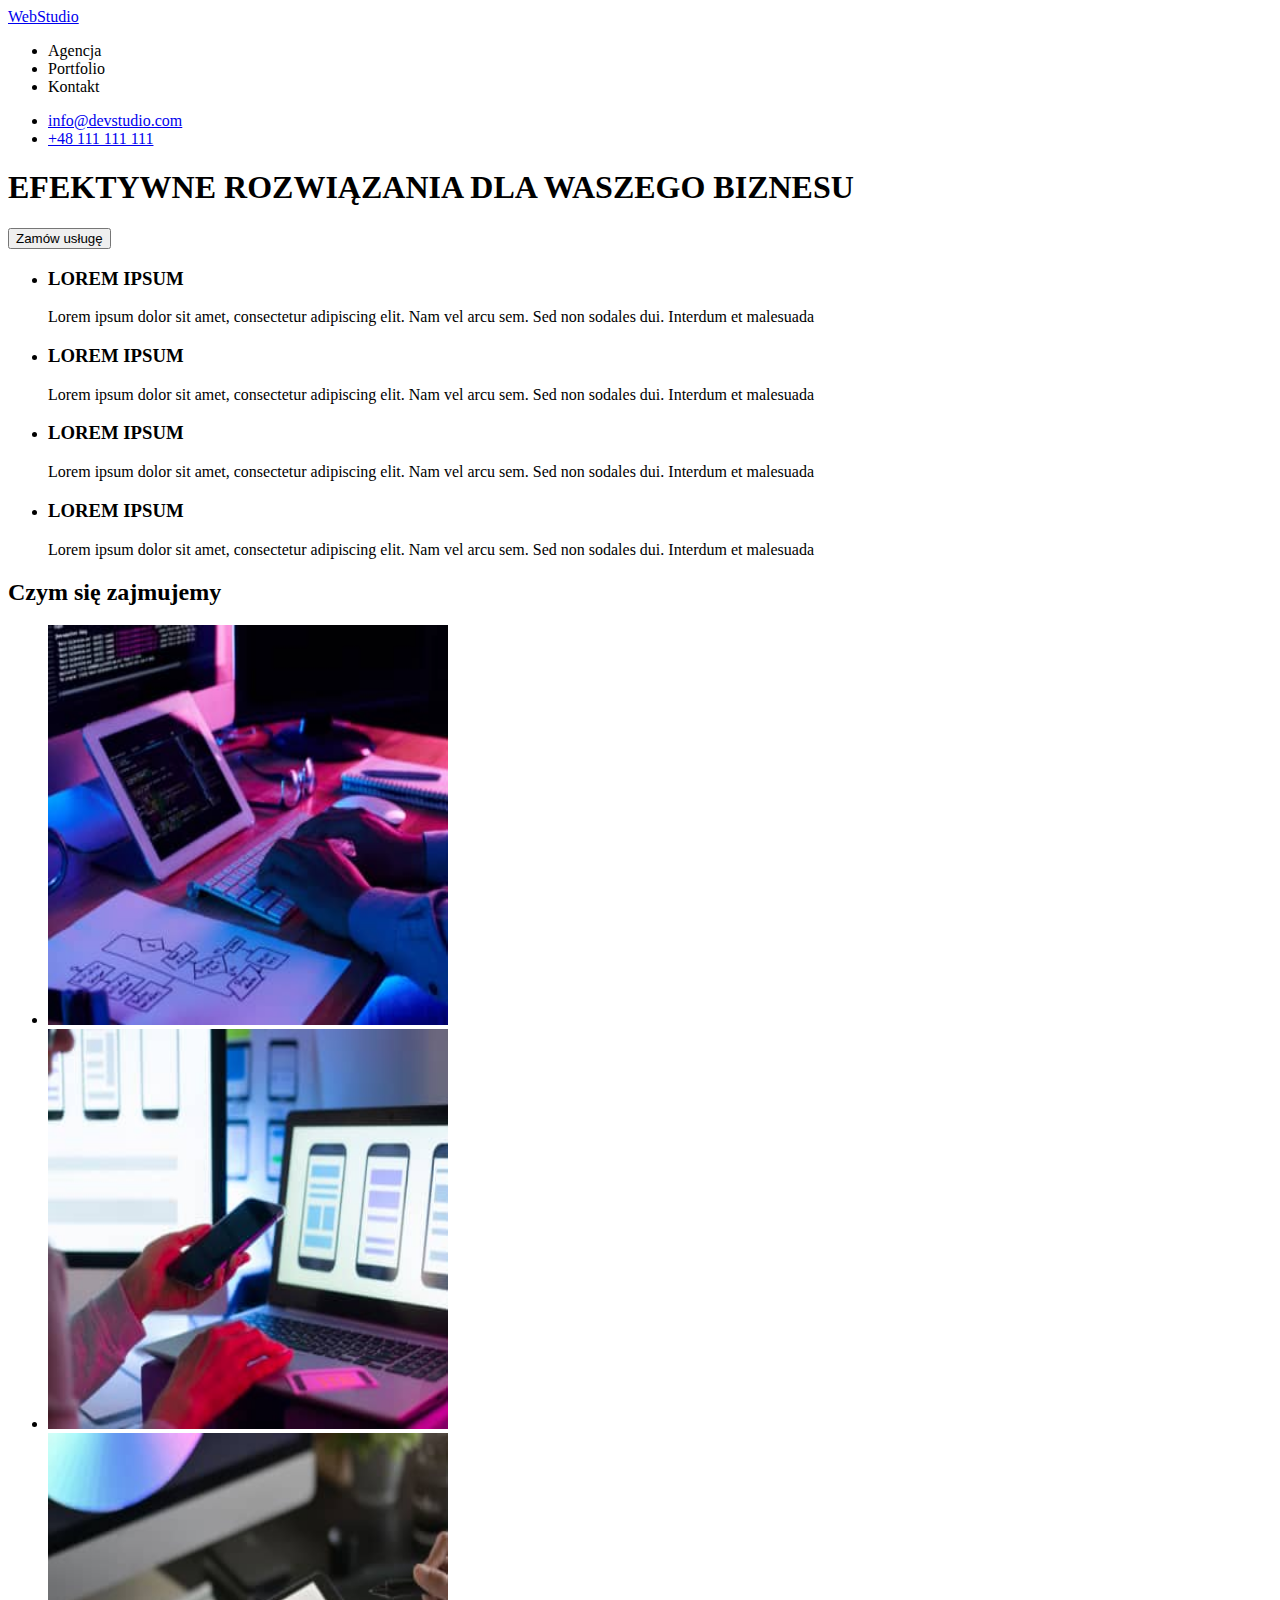
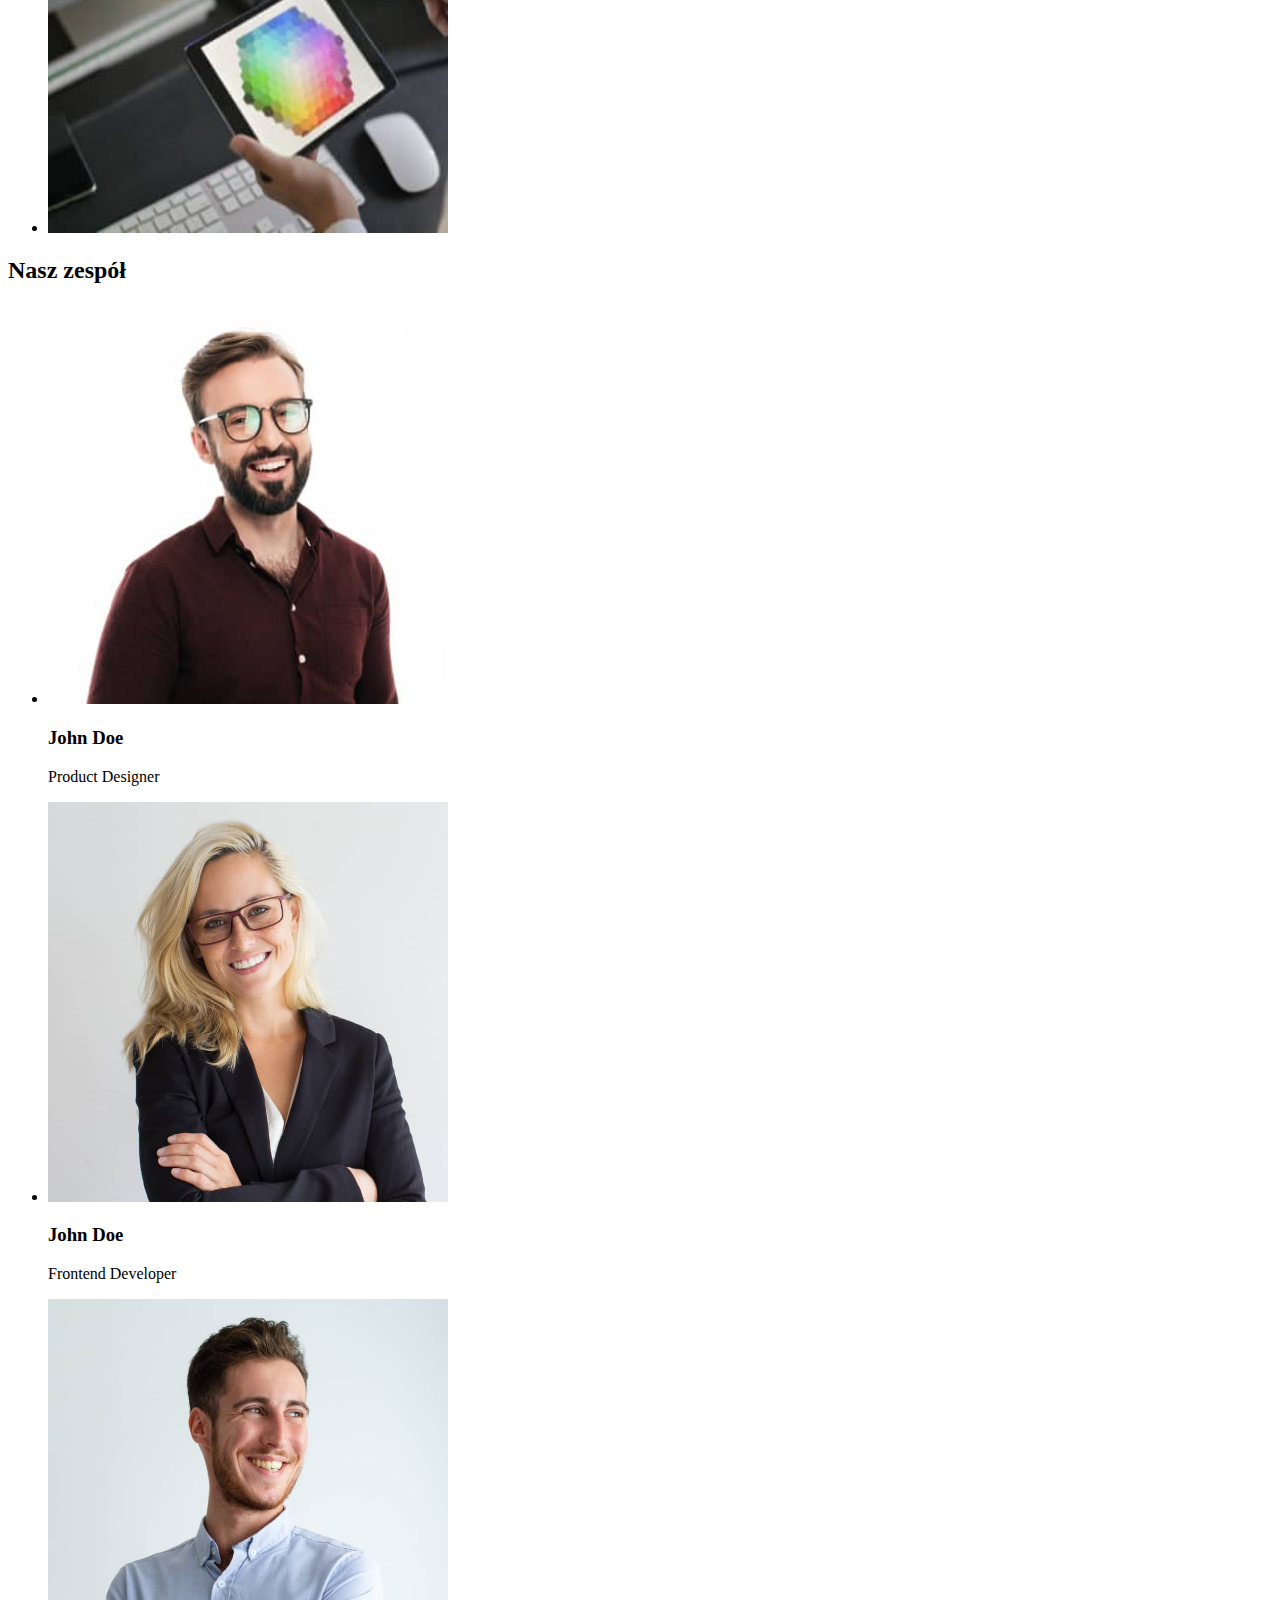
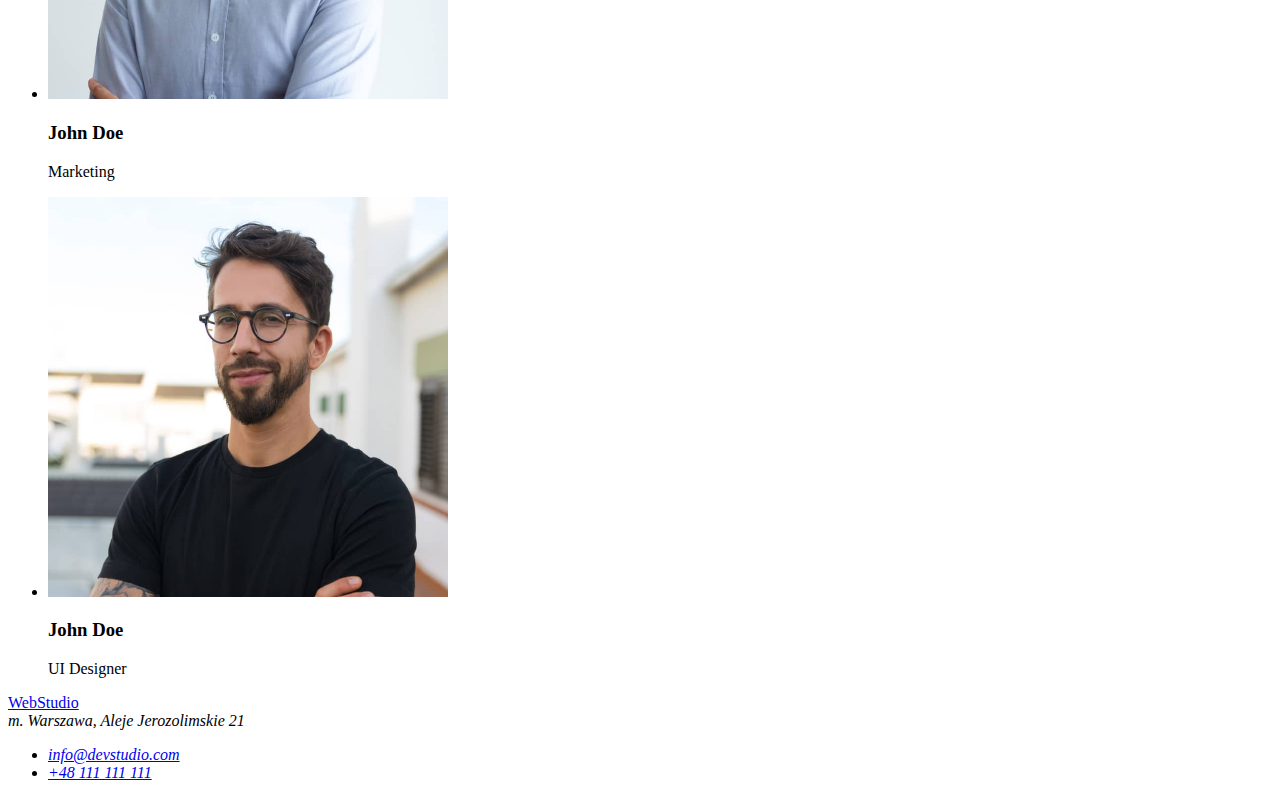
==== index.html @ 774ea011 "Wprowadzenie projektu" ====
<!DOCTYPE html>
<html lang="pl">
  <head>
    <title>WebStudio</title>
    <meta charset="utf-8" />
    <meta
      name="desctription"
      content="Efektywne rozwiązania dla Waszego biznesu"
    />
  </head>

  <body>
    <header>
      <div>
        <a href="WebStudio">WebStudio</a>
      </div>
      <!-- not sure how tag i should use so i choose <div> -->

      <nav>
        <ul>
          <li>Agencja</li>
          <li>Portfolio</li>
          <li>Kontakt</li>
        </ul>
      </nav>

      <aside>
        <ul>
          <li><a href="mailto:info@devstudio.com">info@devstudio.com</a></li>
          <li><a href="tel:+48111111111">+48 111 111 111</a></li>
        </ul>
      </aside>
    </header>

    <main>
      <section>
        <h1>EFEKTYWNE ROZWIĄZANIA DLA WASZEGO BIZNESU</h1>
        <button type="button">Zamów usługę</button>
      </section>

      <section>
        <ul>
          <li>
            <h3>LOREM IPSUM</h3>
            <p>
              Lorem ipsum dolor sit amet, consectetur adipiscing elit. Nam vel
              arcu sem. Sed non sodales dui. Interdum et malesuada
            </p>
          </li>
          <li>
            <h3>LOREM IPSUM</h3>
            <p>
              Lorem ipsum dolor sit amet, consectetur adipiscing elit. Nam vel
              arcu sem. Sed non sodales dui. Interdum et malesuada
            </p>
          </li>
          <li>
            <h3>LOREM IPSUM</h3>
            <p>
              Lorem ipsum dolor sit amet, consectetur adipiscing elit. Nam vel
              arcu sem. Sed non sodales dui. Interdum et malesuada
            </p>
          </li>
          <li>
            <h3>LOREM IPSUM</h3>
            <p>
              Lorem ipsum dolor sit amet, consectetur adipiscing elit. Nam vel
              arcu sem. Sed non sodales dui. Interdum et malesuada
            </p>
          </li>
        </ul>
      </section>

      <section>
        <h2>Czym się zajmujemy</h2>
        <ul>
          <li>
            <img
              src="images/Czym_się_zajmujemy/img.jpg"
              alt="Ktoś pisze coś na klawiaturze"
              width="400"
              height="400"
            />
          </li>
          <li>
            <img
              src="images/Czym_się_zajmujemy/img(1).jpg"
              alt="Ktoś sprawdza coś na telefonie"
              width="400"
              height="400"
            />
          </li>
          <li>
            <img
              src="images/Czym_się_zajmujemy/img(2).jpg"
              alt="Ktoś używa palety barw na tablecie"
              width="400"
              height="400"
            />
          </li>
        </ul>
      </section>

      <section>
        <h2>Nasz zespół</h2>
        <ul>
          <li>
            <div>
              <img
                src="images/Nasz_zespół/img.jpg"
                alt="John Doe Product Designer"
                width="400"
                height="400"
              />
              <h3>John Doe</h3>
              <p>Product Designer</p>
            </div>
          </li>
          <li>
            <div>
              <img
                src="images/Nasz_zespół/img(1).jpg"
                alt="John Doe Frontend Developer"
                width="400"
                height="400"
              />
              <h3>John Doe</h3>
              <p>Frontend Developer</p>
            </div>
          </li>
          <li>
            <div>
              <img
                src="images/Nasz_zespół/img(2).jpg"
                alt="John Doe Marketing"
                width="400"
                height="400"
              />
              <h3>John Doe</h3>
              <p>Marketing</p>
            </div>
          </li>
          <li>
            <div>
              <img
                src="images/Nasz_zespół/img(3).jpg"
                alt="John Doe UI Designer"
                width="400"
                height="400"
              />
              <h3>John Doe</h3>
              <p>UI Designer</p>
            </div>
          </li>
        </ul>
      </section>
    </main>

    <footer>
      <div>
        <a href="WebStudio">WebStudio</a>
        <address>m. Warszawa, Aleje Jerozolimskie 21</address>
        <address>
          <ul>
            <li><a href="mailto:info@devstudio.com">info@devstudio.com</a></li>
            <li><a href="tel:+48111111111">+48 111 111 111</a></li>
          </ul>
        </address>
      </div>
    </footer>
  </body>
</html>
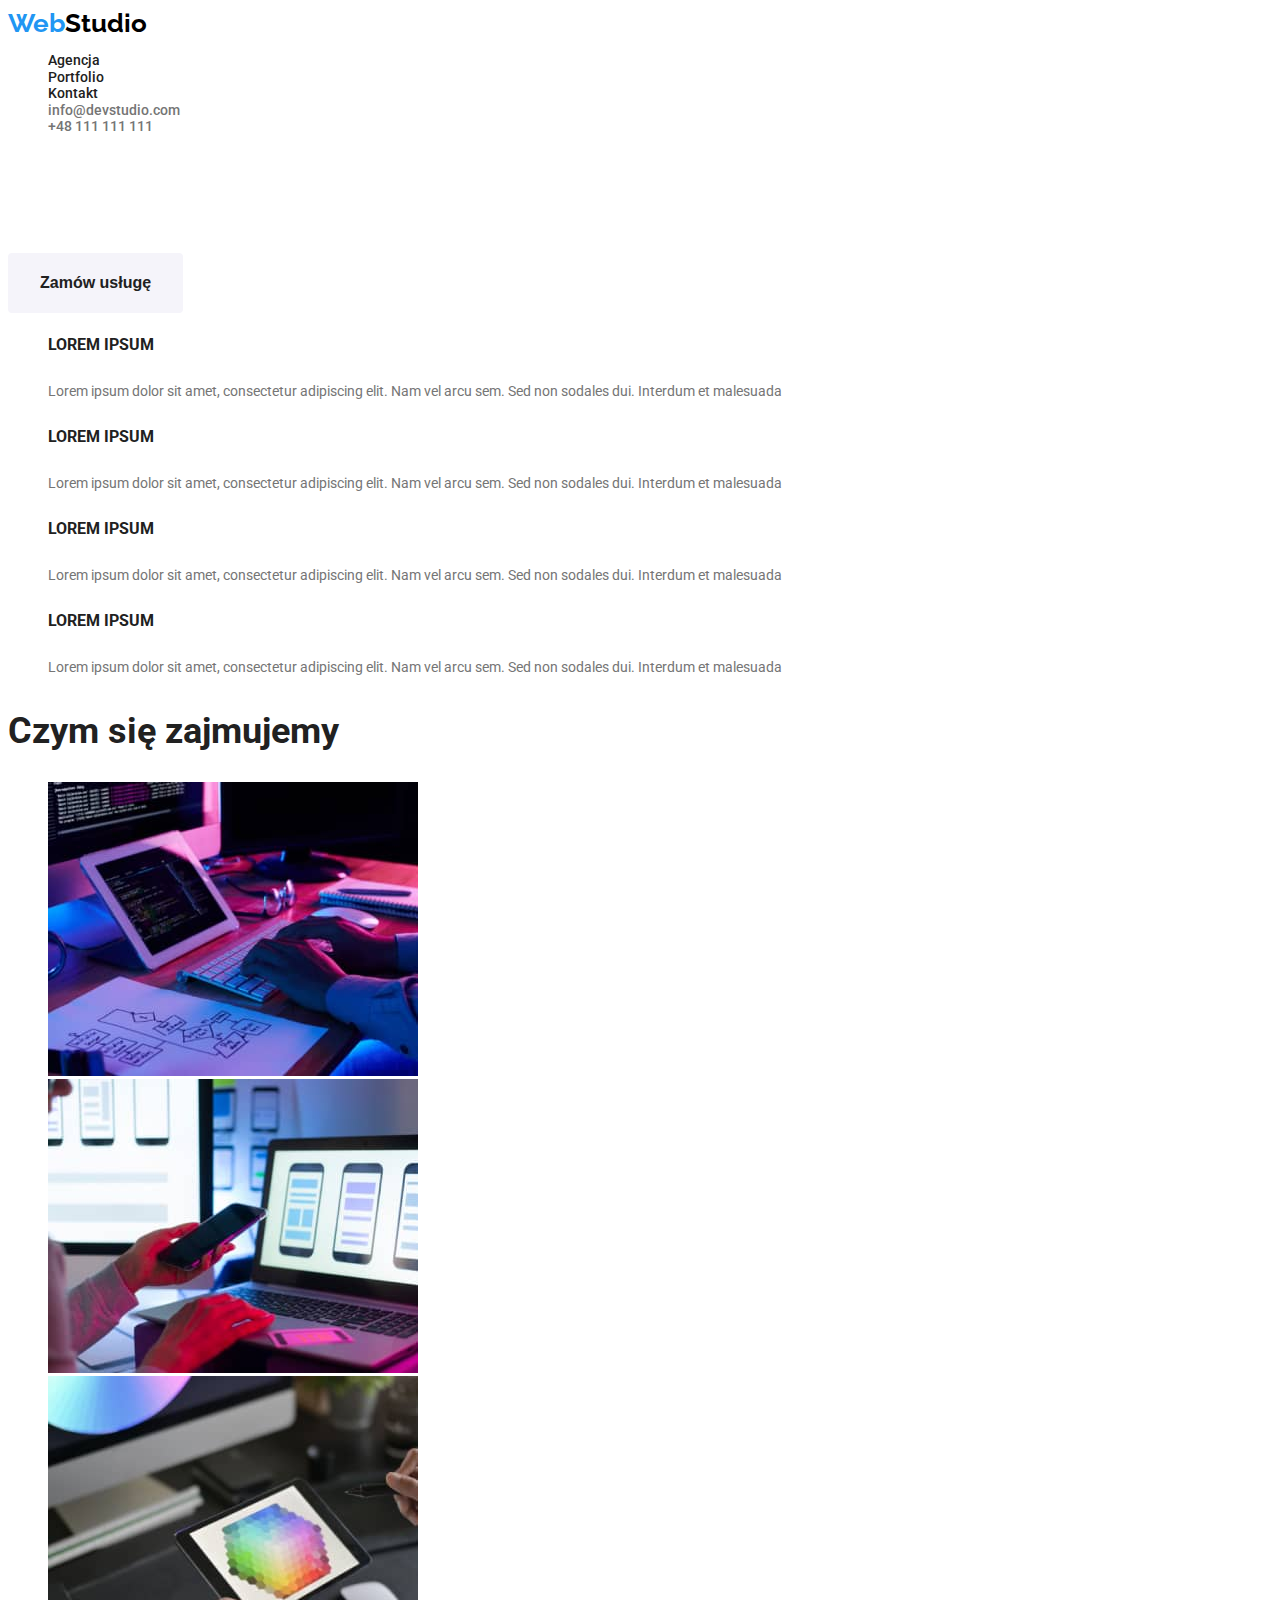
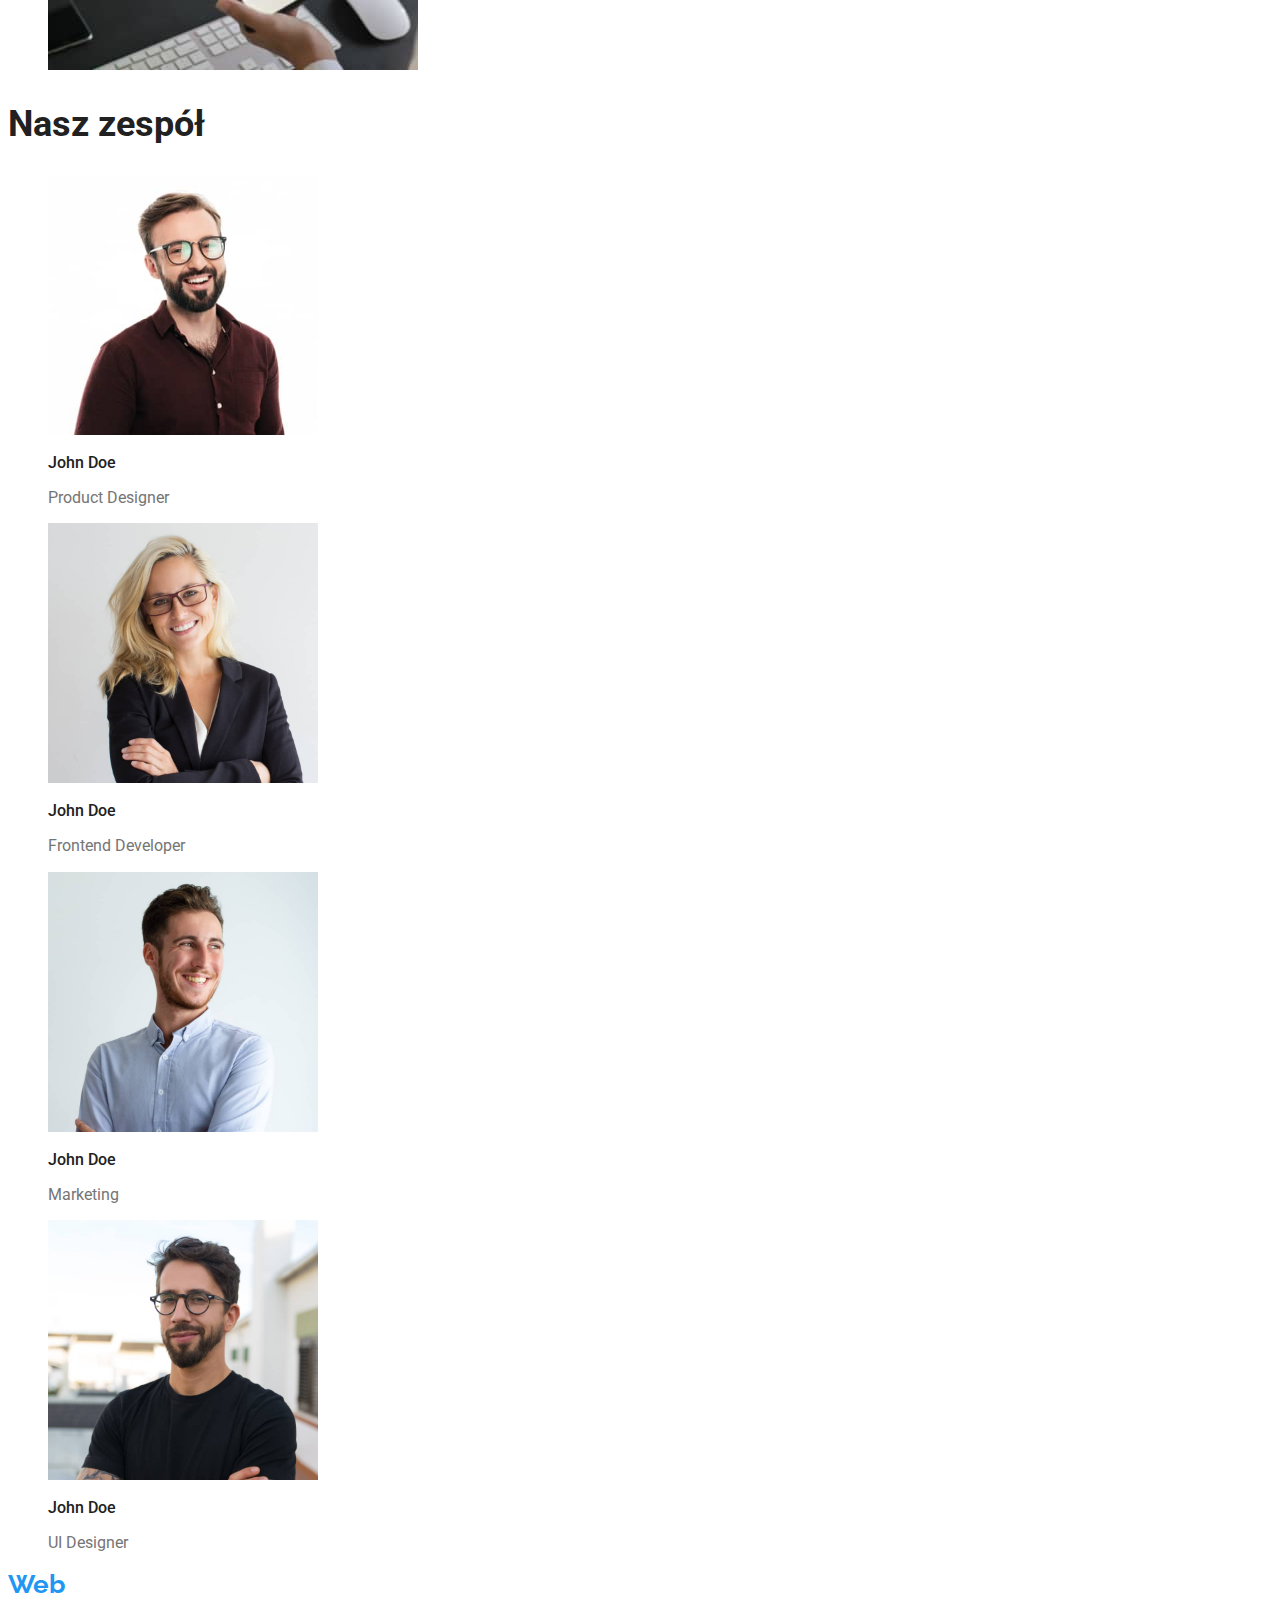
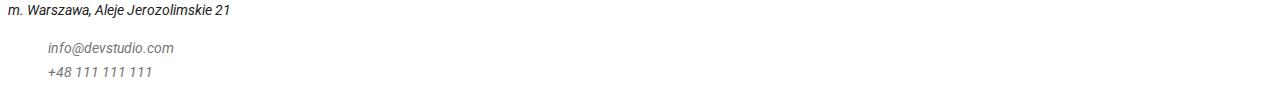
==== commit 558041c9: "upload" ====
--- a/index.html
+++ b/index.html
@@ -7,35 +7,44 @@
       name="desctription"
       content="Efektywne rozwiązania dla Waszego biznesu"
     />
+    <link rel="stylesheet" href="css/styles.css" />
+    <link rel="preconnect" href="https://fonts.googleapis.com" />
+    <link rel="preconnect" href="https://fonts.gstatic.com" crossorigin />
+    <link
+      href="https://fonts.googleapis.com/css2?family=Raleway:wght@700&family=Roboto:wght@400;500;700;900&display=swap"
+      rel="stylesheet"
+    />
   </head>
 
   <body>
     <header>
       <div>
-        <a href="WebStudio">WebStudio</a>
+        <a href="/index.html" class="logo"
+          >Web<span class="studioheader">Studio</span></a
+        >
       </div>
-      <!-- not sure how tag i should use so i choose <div> -->
 
       <nav>
         <ul>
           <li>Agencja</li>
-          <li>Portfolio</li>
+          <li>
+            <a href="/portfolio.html" class="navibutt">Portfolio</a>
+          </li>
           <li>Kontakt</li>
+          <li>
+            <a href="mailto:info@devstudio.com" class="link"
+              >info@devstudio.com</a
+            >
+          </li>
+          <li><a href="tel:+48111111111" class="link">+48 111 111 111</a></li>
         </ul>
       </nav>
-
-      <aside>
-        <ul>
-          <li><a href="mailto:info@devstudio.com">info@devstudio.com</a></li>
-          <li><a href="tel:+48111111111">+48 111 111 111</a></li>
-        </ul>
-      </aside>
     </header>
 
     <main>
-      <section>
+      <section class="onebutton">
         <h1>EFEKTYWNE ROZWIĄZANIA DLA WASZEGO BIZNESU</h1>
-        <button type="button">Zamów usługę</button>
+        <button class="button" type="button">Zamów usługę</button>
       </section>
 
       <section>
@@ -77,31 +86,31 @@
           <li>
             <img
               src="images/Czym_się_zajmujemy/img.jpg"
-              alt="Ktoś pisze coś na klawiaturze"
-              width="400"
-              height="400"
+              alt="Someone is typing something on the keyboard"
+              width="370"
+              height="294"
             />
           </li>
           <li>
             <img
               src="images/Czym_się_zajmujemy/img(1).jpg"
-              alt="Ktoś sprawdza coś na telefonie"
-              width="400"
-              height="400"
+              alt="Someone is checking something on their phone"
+              width="370"
+              height="294"
             />
           </li>
           <li>
             <img
               src="images/Czym_się_zajmujemy/img(2).jpg"
-              alt="Ktoś używa palety barw na tablecie"
-              width="400"
-              height="400"
+              alt="Someone is using a color palette on a tablet"
+              width="370"
+              height="294"
             />
           </li>
         </ul>
       </section>
 
-      <section>
+      <section class="crew">
         <h2>Nasz zespół</h2>
         <ul>
           <li>
@@ -109,11 +118,11 @@
               <img
                 src="images/Nasz_zespół/img.jpg"
                 alt="John Doe Product Designer"
-                width="400"
-                height="400"
+                width="270"
+                height="260"
               />
-              <h3>John Doe</h3>
-              <p>Product Designer</p>
+              <h3 class="crew-title">John Doe</h3>
+              <p class="crew-post">Product Designer</p>
             </div>
           </li>
           <li>
@@ -121,11 +130,11 @@
               <img
                 src="images/Nasz_zespół/img(1).jpg"
                 alt="John Doe Frontend Developer"
-                width="400"
-                height="400"
+                width="270"
+                height="260"
               />
-              <h3>John Doe</h3>
-              <p>Frontend Developer</p>
+              <h3 class="crew-title">John Doe</h3>
+              <p class="crew-post">Frontend Developer</p>
             </div>
           </li>
           <li>
@@ -133,11 +142,11 @@
               <img
                 src="images/Nasz_zespół/img(2).jpg"
                 alt="John Doe Marketing"
-                width="400"
-                height="400"
+                width="270"
+                height="260"
               />
-              <h3>John Doe</h3>
-              <p>Marketing</p>
+              <h3 class="crew-title">John Doe</h3>
+              <p class="crew-post">Marketing</p>
             </div>
           </li>
           <li>
@@ -145,11 +154,11 @@
               <img
                 src="images/Nasz_zespół/img(3).jpg"
                 alt="John Doe UI Designer"
-                width="400"
-                height="400"
+                width="270"
+                height="260"
               />
-              <h3>John Doe</h3>
-              <p>UI Designer</p>
+              <h3 class="crew-title">John Doe</h3>
+              <p class="crew-post">UI Designer</p>
             </div>
           </li>
         </ul>
@@ -158,12 +167,18 @@
 
     <footer>
       <div>
-        <a href="WebStudio">WebStudio</a>
+        <a href="/index.html" class="logo"
+          >Web<span class="studiofooter">Studio</span></a
+        >
         <address>m. Warszawa, Aleje Jerozolimskie 21</address>
         <address>
           <ul>
-            <li><a href="mailto:info@devstudio.com">info@devstudio.com</a></li>
-            <li><a href="tel:+48111111111">+48 111 111 111</a></li>
+            <li>
+              <a href="mailto:info@devstudio.com" class="link"
+                >info@devstudio.com</a
+              >
+            </li>
+            <li><a href="tel:+48111111111" class="link">+48 111 111 111</a></li>
           </ul>
         </address>
       </div>
--- a/css/styles.css
+++ b/css/styles.css
@@ -0,0 +1,138 @@
+body {
+  font-family: 'Roboto', 'Raleway', sans-serif;
+  color: #212121;
+  background: #ffffff;
+  font-size: 14px;
+}
+
+ul {
+  list-style-type: none;
+}
+
+nav {
+  font-weight: 500;
+  line-height: 1.17;
+}
+
+h1 {
+  font-size: 44px;
+  font-weight: 900;
+  line-height: 1.36;
+  color: #ffffff;
+}
+
+h2 {
+  font-size: 36px;
+  font-weight: 700;
+  line-height: 1.17;
+}
+
+h3 {
+  font-weight: 700;
+  line-height: 2;
+}
+
+p {
+  color: #757575;
+  line-height: 1.88;
+}
+
+address {
+  line-height: 1.71;
+}
+
+.portfolio-title {
+  font-size: 18px;
+  font-weight: 700;
+}
+
+.portfolio-text {
+  font-size: 16px;
+}
+
+.button {
+  background-color: #f5f4fa;
+  color: #212121;
+  font-size: 16px;
+  font-weight: 500;
+  border: none;
+  padding: 15px 32px;
+  text-align: center;
+  cursor: pointer;
+  background: #f5f4fa;
+  border-radius: 4px;
+  line-height: 1.6;
+}
+
+.button:hover {
+  background-color: #2196f3;
+  color: #ffffff;
+  background: #2196f3;
+  box-shadow: 0px 3px 1px rgba(0, 0, 0, 0.1), 0px 1px 2px rgba(0, 0, 0, 0.08),
+    0px 2px 2px rgba(0, 0, 0, 0.12);
+  border-radius: 4px;
+}
+
+.onebutton > .button {
+  font-weight: 700;
+  line-height: 1.87;
+}
+
+.link {
+  color: #757575;
+  text-decoration: none;
+}
+
+.link:hover {
+  color: #2196f3;
+}
+
+.link:focus {
+  color: #2196f3;
+}
+
+.navibutt {
+  text-decoration: none;
+  color: #212121;
+}
+
+.navibutt:hover {
+  color: #2196f3;
+}
+
+.navibutt:focus {
+  color: #2196f3;
+}
+
+.navibutt:visited {
+  text-decoration: none;
+}
+
+.crew-title {
+  font-size: 16px;
+  font-weight: 500;
+  line-height: 1.17;
+}
+
+.crew-post {
+  font-size: 16px;
+  line-height: 1.17;
+}
+
+.logo {
+  font-family: 'Raleway';
+  color: #2196f3;
+  text-decoration: none;
+  font-style: normal;
+  font-weight: 700;
+  font-size: 26px;
+  line-height: 1.17;
+}
+
+.studioheader {
+  color: black;
+}
+
+.studiofooter {
+  color: #ffffff;
+}
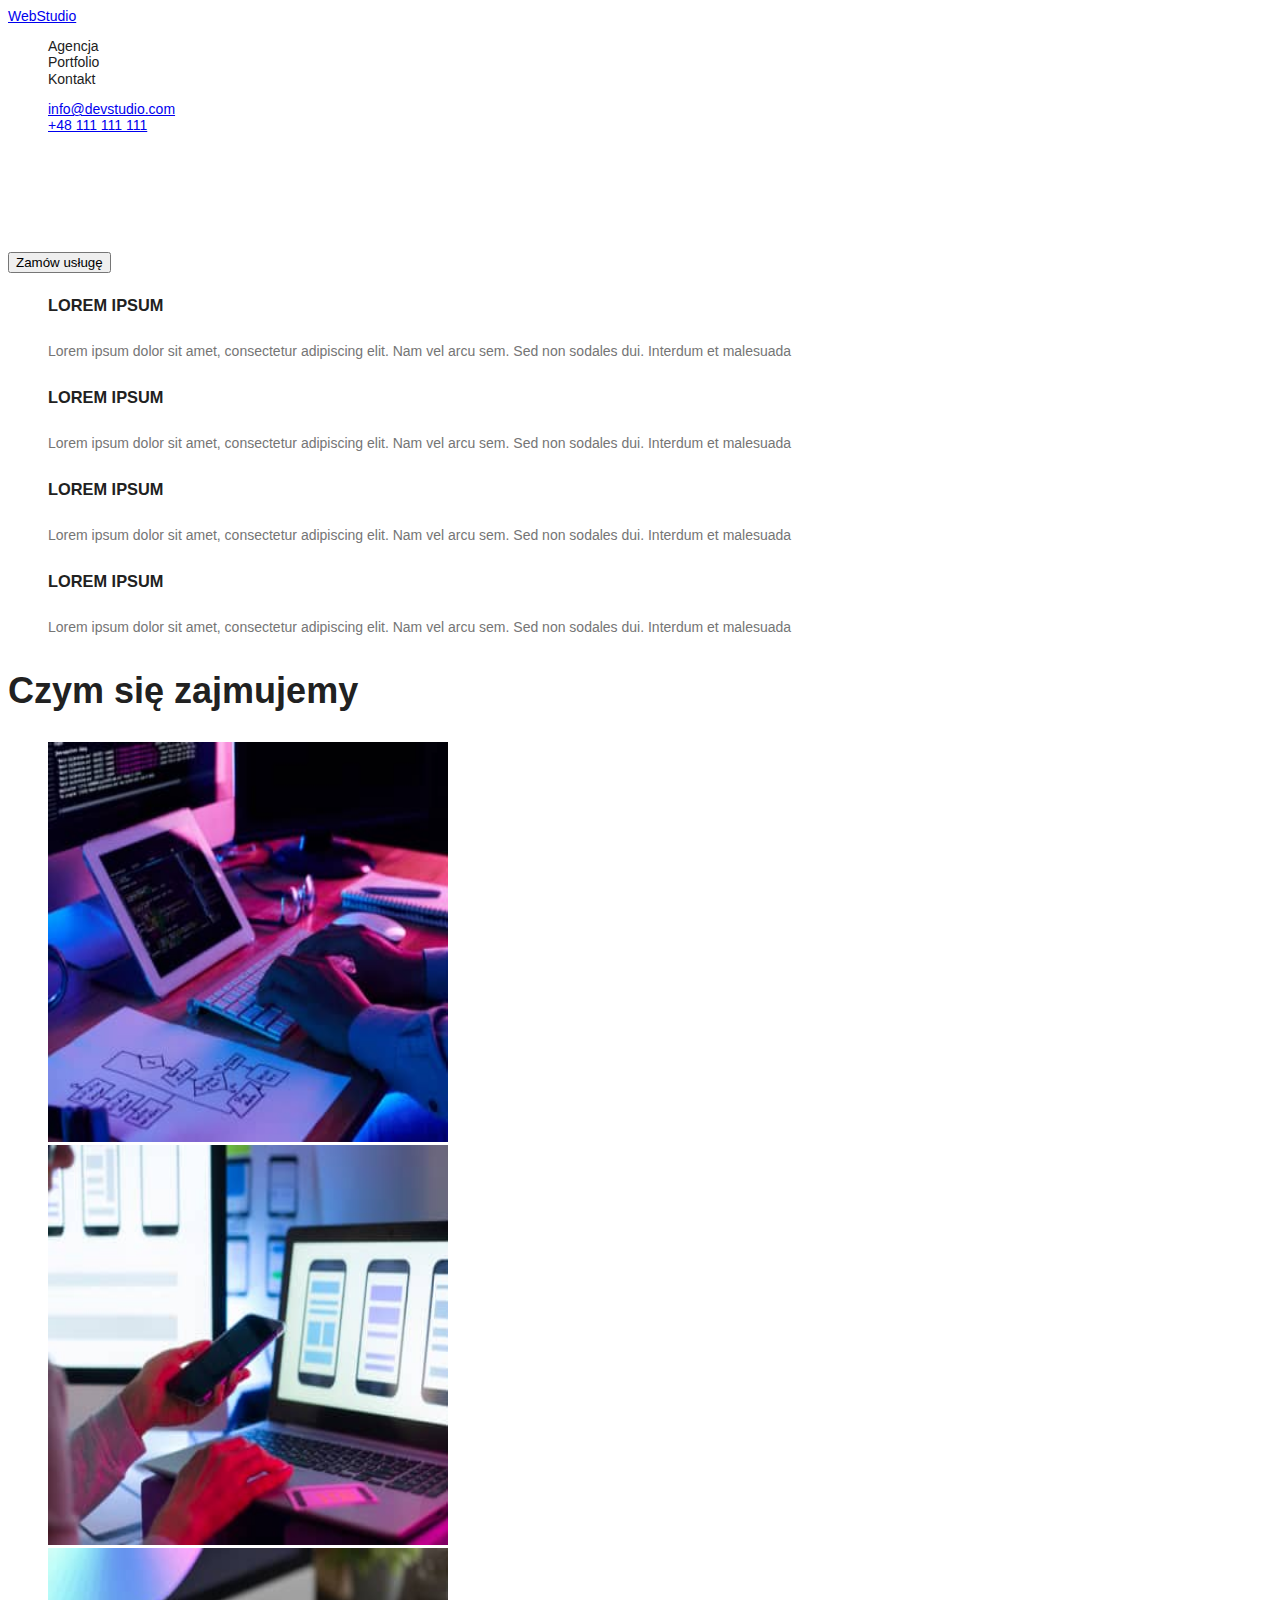
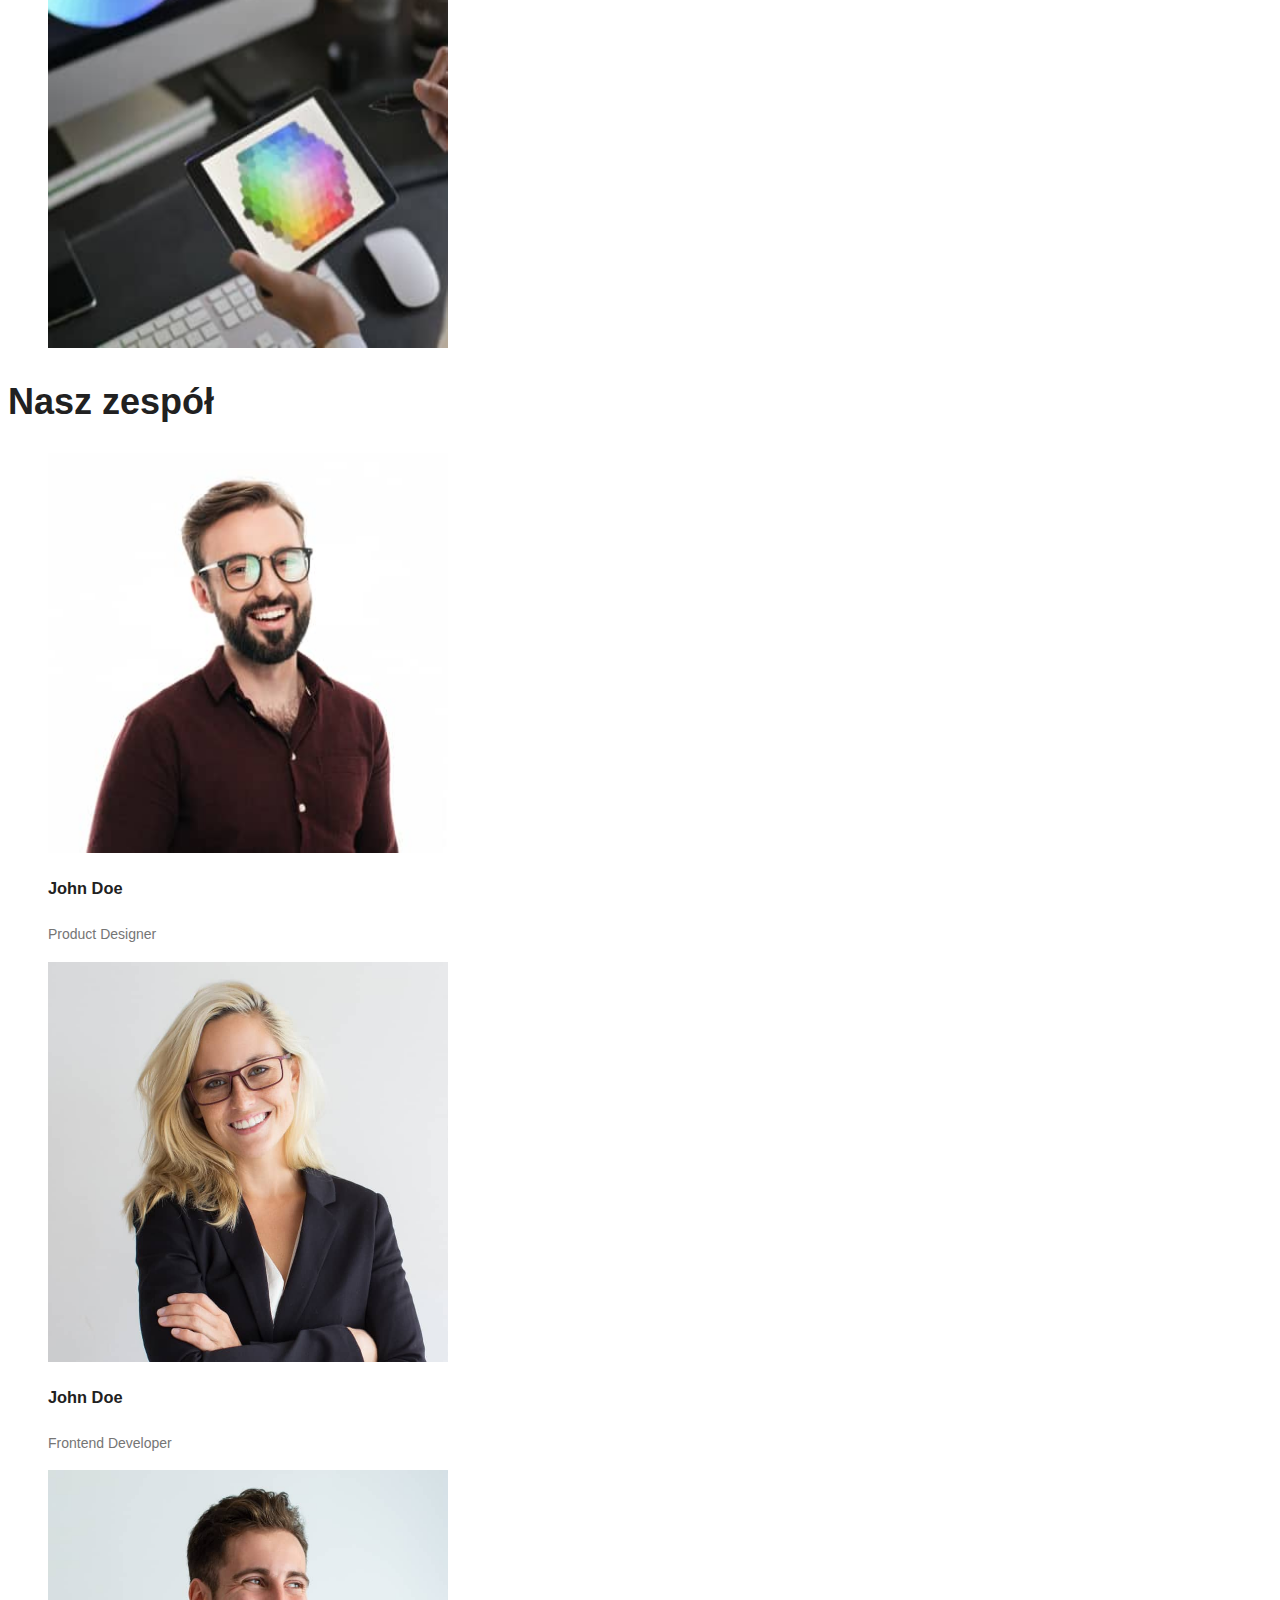
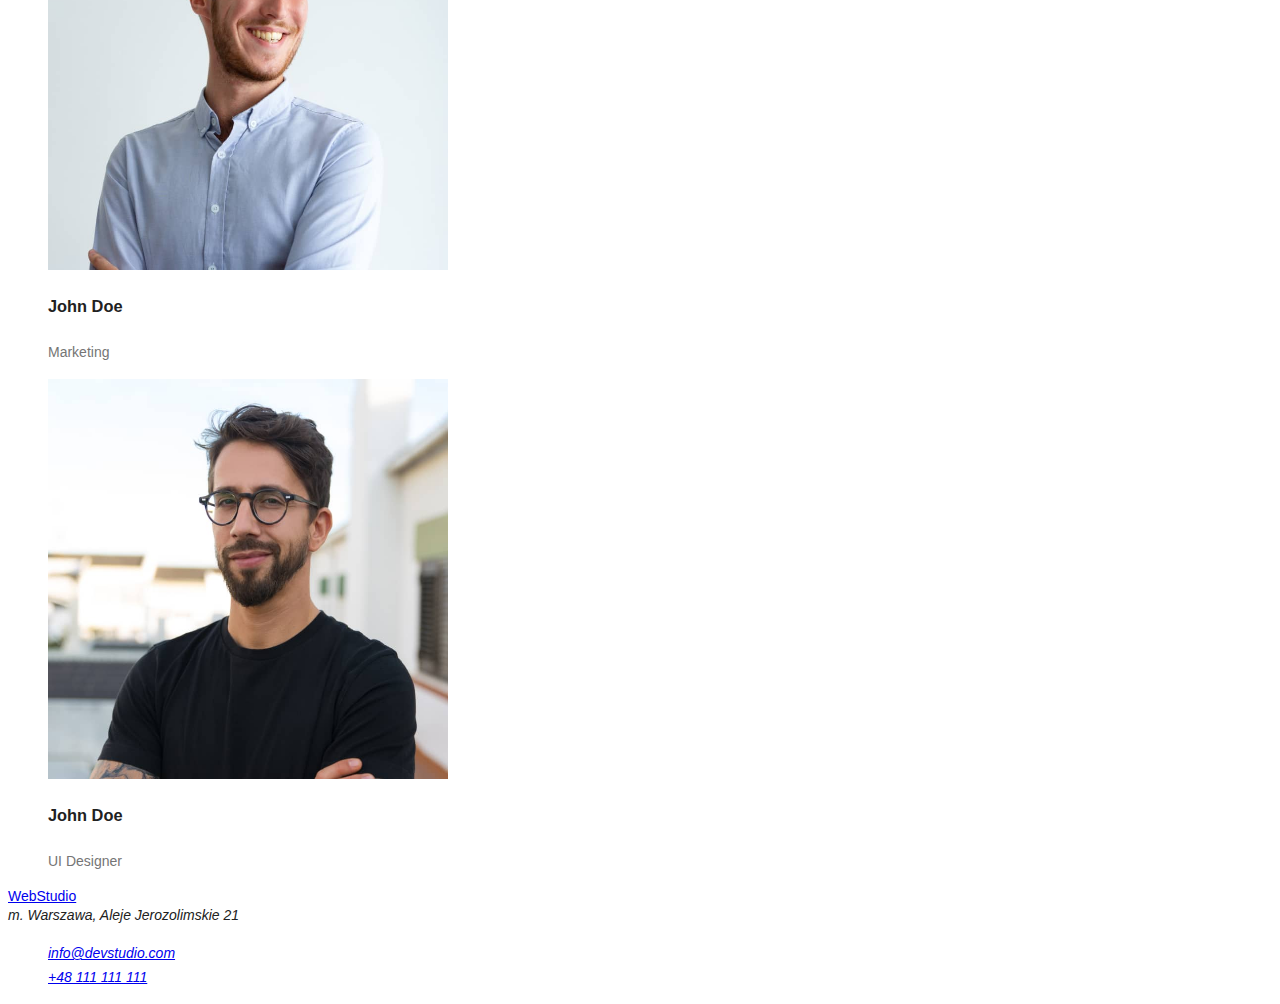
==== commit 3bd0f628: "zmiany" ====
--- a/index.html
+++ b/index.html
@@ -1,50 +1,41 @@
 <!DOCTYPE html>
 <html lang="pl">
   <head>
-    <title>WebStudio</title>
+    <title>WebStudio Main Page</title>
     <meta charset="utf-8" />
     <meta
       name="desctription"
       content="Efektywne rozwiązania dla Waszego biznesu"
     />
-    <link rel="stylesheet" href="css/styles.css" />
-    <link rel="preconnect" href="https://fonts.googleapis.com" />
-    <link rel="preconnect" href="https://fonts.gstatic.com" crossorigin />
-    <link
-      href="https://fonts.googleapis.com/css2?family=Raleway:wght@700&family=Roboto:wght@400;500;700;900&display=swap"
-      rel="stylesheet"
-    />
+    <link rel="stylesheet" href="css/styles.css"/>
   </head>
 
   <body>
     <header>
       <div>
-        <a href="/index.html" class="logo"
-          >Web<span class="studioheader">Studio</span></a
-        >
+        <a href="WebStudio">WebStudio</a>
       </div>
 
       <nav>
         <ul>
           <li>Agencja</li>
-          <li>
-            <a href="/portfolio.html" class="navibutt">Portfolio</a>
-          </li>
+          <li>Portfolio</li>
           <li>Kontakt</li>
-          <li>
-            <a href="mailto:info@devstudio.com" class="link"
-              >info@devstudio.com</a
-            >
-          </li>
-          <li><a href="tel:+48111111111" class="link">+48 111 111 111</a></li>
         </ul>
       </nav>
+
+      <aside>
+        <ul>
+          <li><a href="mailto:info@devstudio.com">info@devstudio.com</a></li>
+          <li><a href="tel:+48111111111">+48 111 111 111</a></li>
+        </ul>
+      </aside>
     </header>
 
     <main>
-      <section class="onebutton">
+      <section>
         <h1>EFEKTYWNE ROZWIĄZANIA DLA WASZEGO BIZNESU</h1>
-        <button class="button" type="button">Zamów usługę</button>
+        <button type="button">Zamów usługę</button>
       </section>
 
       <section>
@@ -87,30 +78,30 @@
             <img
               src="images/Czym_się_zajmujemy/img.jpg"
               alt="Someone is typing something on the keyboard"
-              width="370"
-              height="294"
+              width="400"
+              height="400"
             />
           </li>
           <li>
             <img
               src="images/Czym_się_zajmujemy/img(1).jpg"
               alt="Someone is checking something on their phone"
-              width="370"
-              height="294"
+              width="400"
+              height="400"
             />
           </li>
           <li>
             <img
               src="images/Czym_się_zajmujemy/img(2).jpg"
               alt="Someone is using a color palette on a tablet"
-              width="370"
-              height="294"
+              width="400"
+              height="400"
             />
           </li>
         </ul>
       </section>
 
-      <section class="crew">
+      <section>
         <h2>Nasz zespół</h2>
         <ul>
           <li>
@@ -118,11 +109,11 @@
               <img
                 src="images/Nasz_zespół/img.jpg"
                 alt="John Doe Product Designer"
-                width="270"
-                height="260"
+                width="400"
+                height="400"
               />
-              <h3 class="crew-title">John Doe</h3>
-              <p class="crew-post">Product Designer</p>
+              <h3>John Doe</h3>
+              <p>Product Designer</p>
             </div>
           </li>
           <li>
@@ -130,11 +121,11 @@
               <img
                 src="images/Nasz_zespół/img(1).jpg"
                 alt="John Doe Frontend Developer"
-                width="270"
-                height="260"
+                width="400"
+                height="400"
               />
-              <h3 class="crew-title">John Doe</h3>
-              <p class="crew-post">Frontend Developer</p>
+              <h3>John Doe</h3>
+              <p>Frontend Developer</p>
             </div>
           </li>
           <li>
@@ -142,11 +133,11 @@
               <img
                 src="images/Nasz_zespół/img(2).jpg"
                 alt="John Doe Marketing"
-                width="270"
-                height="260"
+                width="400"
+                height="400"
               />
-              <h3 class="crew-title">John Doe</h3>
-              <p class="crew-post">Marketing</p>
+              <h3>John Doe</h3>
+              <p>Marketing</p>
             </div>
           </li>
           <li>
@@ -154,11 +145,11 @@
               <img
                 src="images/Nasz_zespół/img(3).jpg"
                 alt="John Doe UI Designer"
-                width="270"
-                height="260"
+                width="400"
+                height="400"
               />
-              <h3 class="crew-title">John Doe</h3>
-              <p class="crew-post">UI Designer</p>
+              <h3>John Doe</h3>
+              <p>UI Designer</p>
             </div>
           </li>
         </ul>
@@ -167,18 +158,12 @@
 
     <footer>
       <div>
-        <a href="/index.html" class="logo"
-          >Web<span class="studiofooter">Studio</span></a
-        >
+        <a href="WebStudio">WebStudio</a>
         <address>m. Warszawa, Aleje Jerozolimskie 21</address>
         <address>
           <ul>
-            <li>
-              <a href="mailto:info@devstudio.com" class="link"
-                >info@devstudio.com</a
-              >
-            </li>
-            <li><a href="tel:+48111111111" class="link">+48 111 111 111</a></li>
+            <li><a href="mailto:info@devstudio.com">info@devstudio.com</a></li>
+            <li><a href="tel:+48111111111">+48 111 111 111</a></li>
           </ul>
         </address>
       </div>
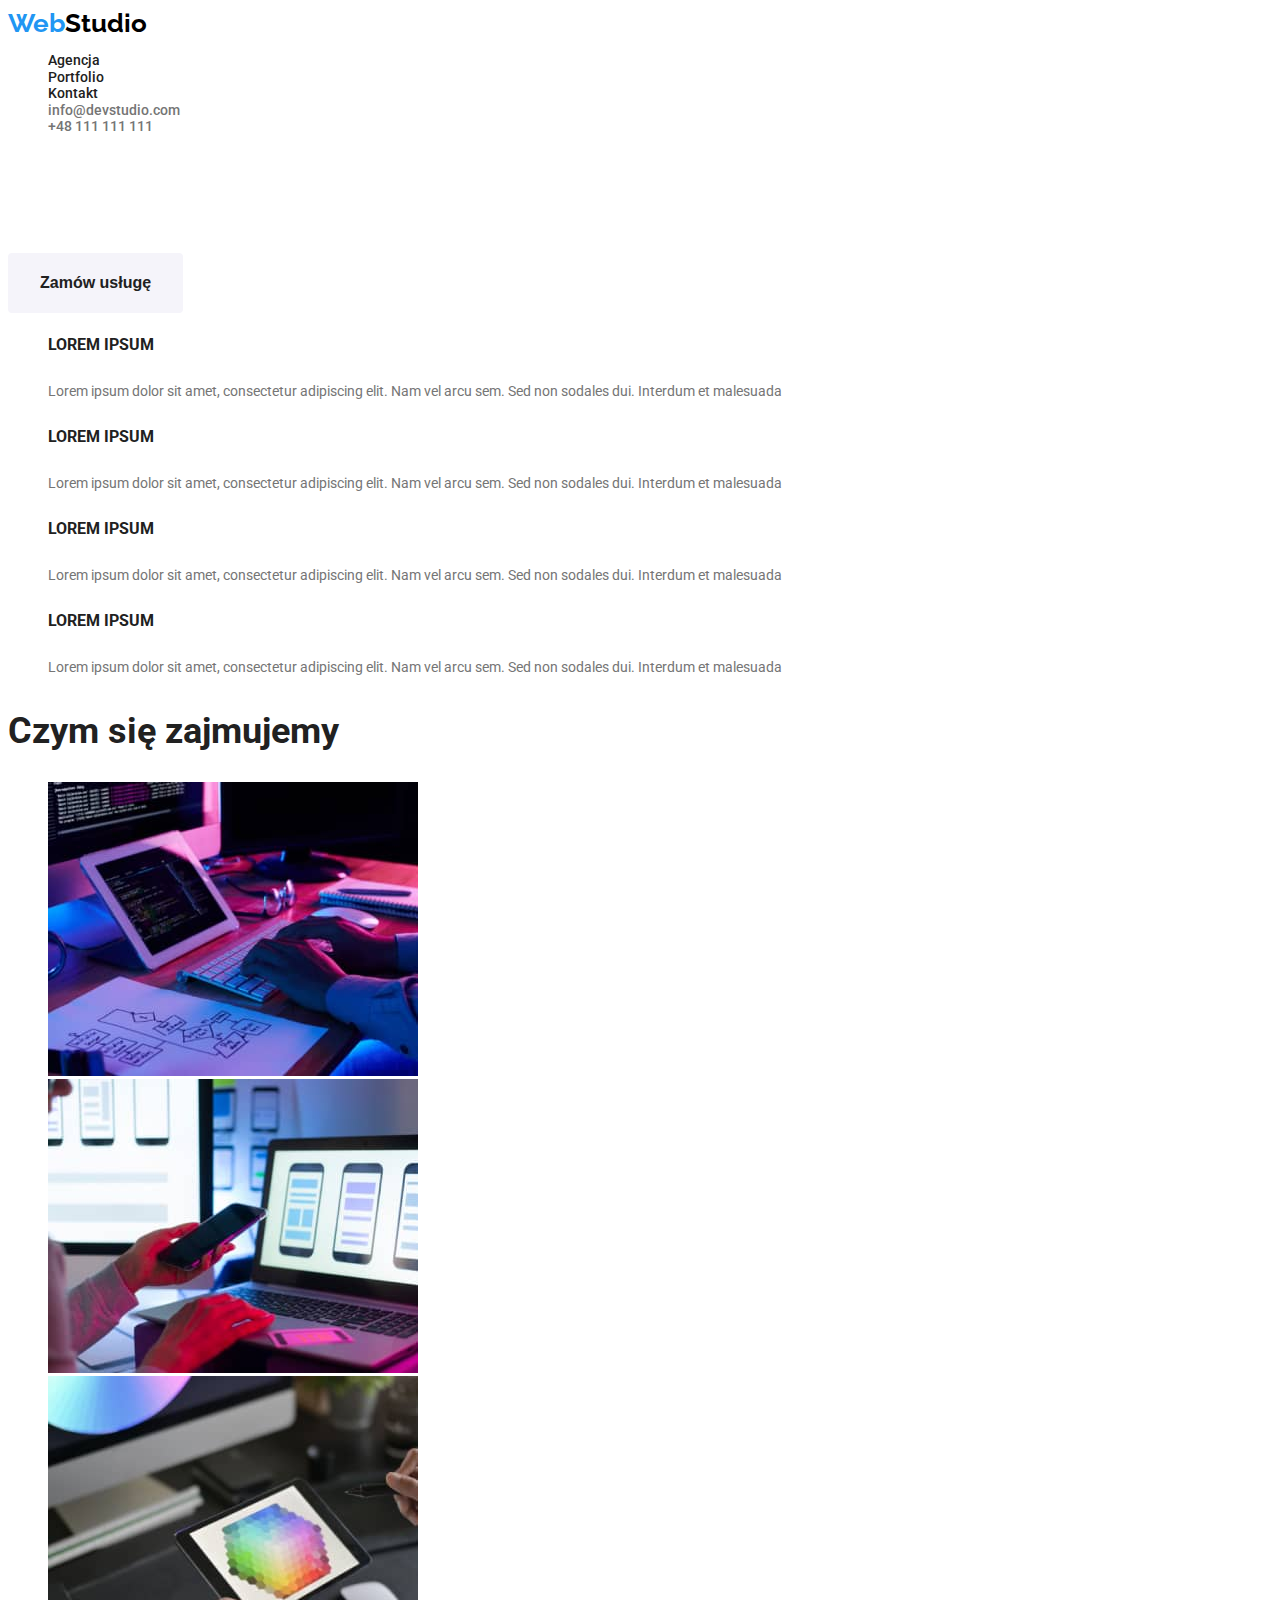
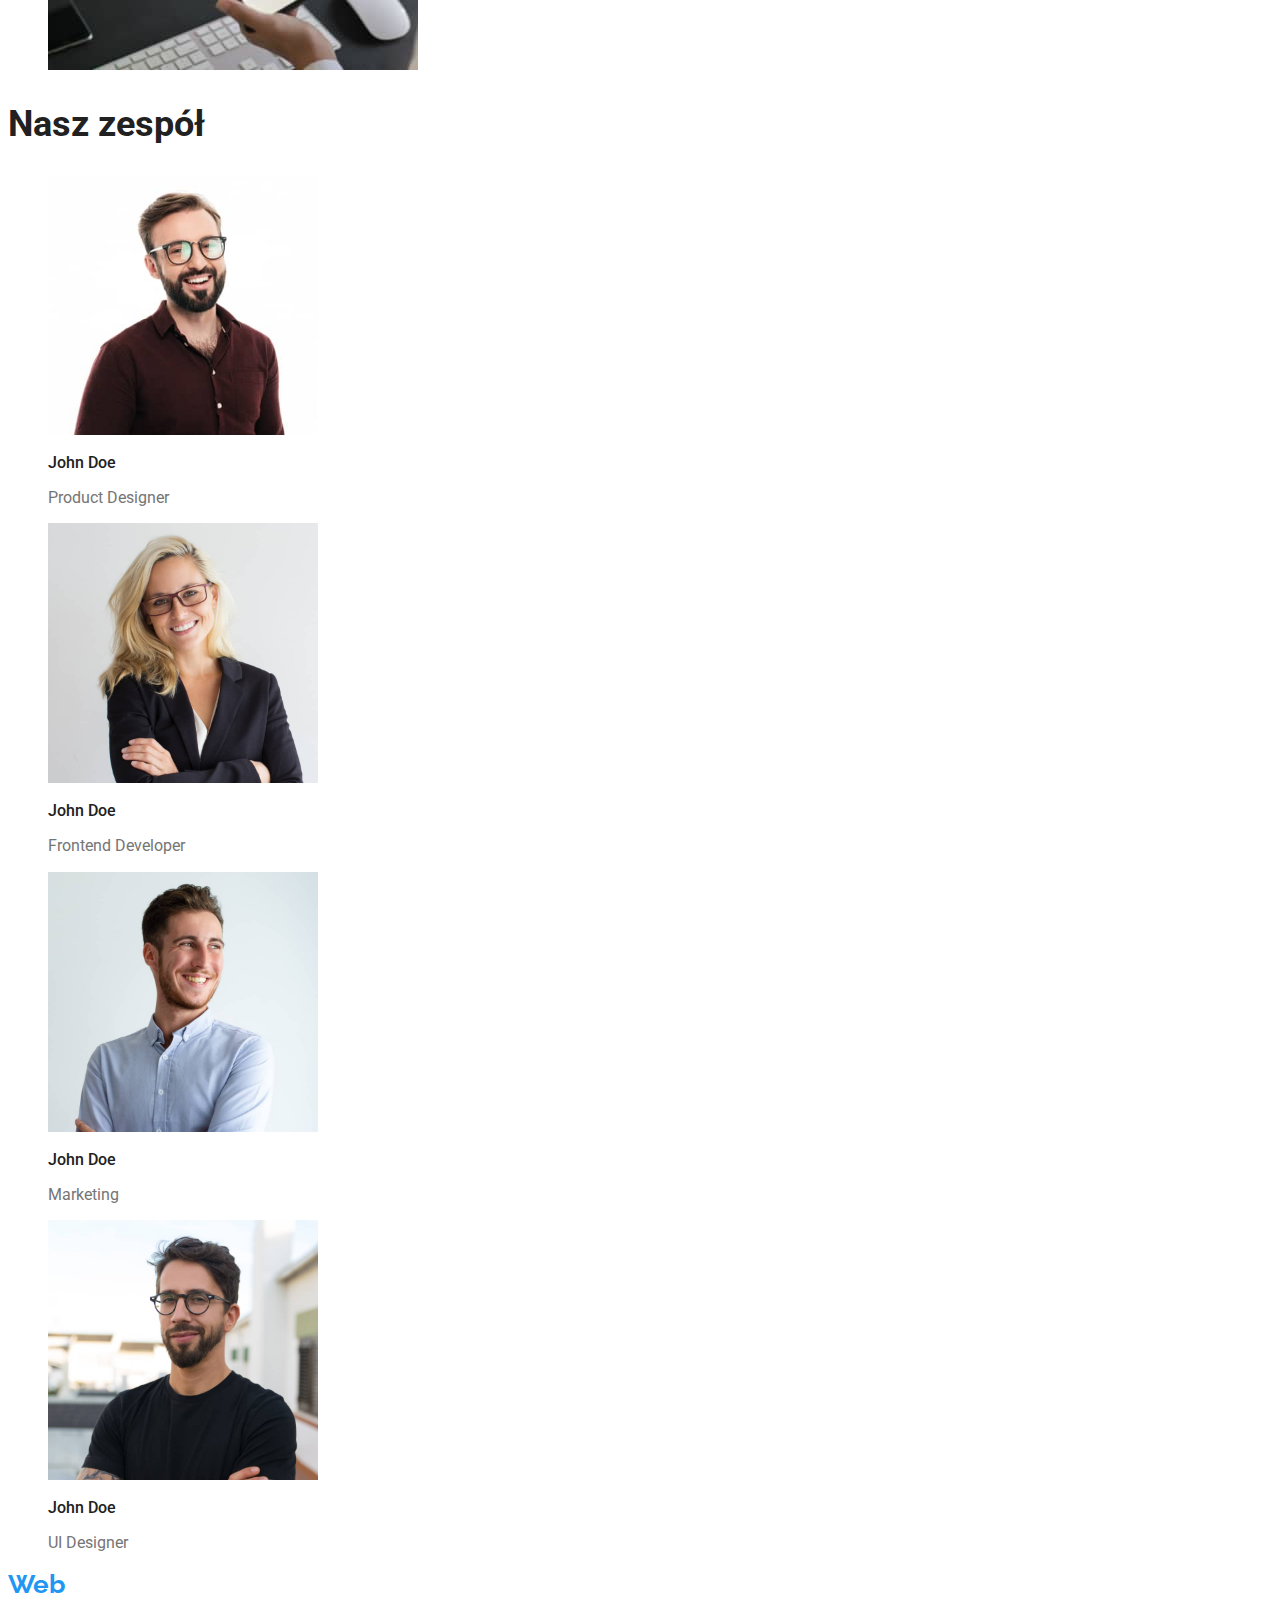
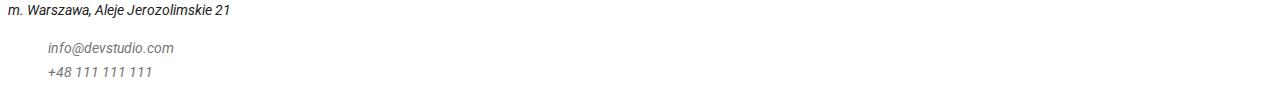
==== commit 866c6f6e: "first commit" ====
--- a/index.html
+++ b/index.html
@@ -1,41 +1,50 @@
 <!DOCTYPE html>
 <html lang="pl">
   <head>
-    <title>WebStudio Main Page</title>
+    <title>WebStudio</title>
     <meta charset="utf-8" />
     <meta
       name="desctription"
       content="Efektywne rozwiązania dla Waszego biznesu"
     />
-    <link rel="stylesheet" href="css/styles.css"/>
+    <link rel="stylesheet" href="css/styles.css" />
+    <link rel="preconnect" href="https://fonts.googleapis.com" />
+    <link rel="preconnect" href="https://fonts.gstatic.com" crossorigin />
+    <link
+      href="https://fonts.googleapis.com/css2?family=Raleway:wght@700&family=Roboto:wght@400;500;700;900&display=swap"
+      rel="stylesheet"
+    />
   </head>
 
   <body>
     <header>
       <div>
-        <a href="WebStudio">WebStudio</a>
+        <a href="/index.html" class="logo"
+          >Web<span class="studioheader">Studio</span></a
+        >
       </div>
 
       <nav>
         <ul>
           <li>Agencja</li>
-          <li>Portfolio</li>
+          <li>
+            <a href="/portfolio.html" class="navibutt">Portfolio</a>
+          </li>
           <li>Kontakt</li>
+          <li>
+            <a href="mailto:info@devstudio.com" class="link"
+              >info@devstudio.com</a
+            >
+          </li>
+          <li><a href="tel:+48111111111" class="link">+48 111 111 111</a></li>
         </ul>
       </nav>
-
-      <aside>
-        <ul>
-          <li><a href="mailto:info@devstudio.com">info@devstudio.com</a></li>
-          <li><a href="tel:+48111111111">+48 111 111 111</a></li>
-        </ul>
-      </aside>
     </header>
 
     <main>
-      <section>
+      <section class="onebutton">
         <h1>EFEKTYWNE ROZWIĄZANIA DLA WASZEGO BIZNESU</h1>
-        <button type="button">Zamów usługę</button>
+        <button class="button" type="button">Zamów usługę</button>
       </section>
 
       <section>
@@ -78,30 +87,30 @@
             <img
               src="images/Czym_się_zajmujemy/img.jpg"
               alt="Someone is typing something on the keyboard"
-              width="400"
-              height="400"
+              width="370"
+              height="294"
             />
           </li>
           <li>
             <img
               src="images/Czym_się_zajmujemy/img(1).jpg"
               alt="Someone is checking something on their phone"
-              width="400"
-              height="400"
+              width="370"
+              height="294"
             />
           </li>
           <li>
             <img
               src="images/Czym_się_zajmujemy/img(2).jpg"
               alt="Someone is using a color palette on a tablet"
-              width="400"
-              height="400"
+              width="370"
+              height="294"
             />
           </li>
         </ul>
       </section>
 
-      <section>
+      <section class="crew">
         <h2>Nasz zespół</h2>
         <ul>
           <li>
@@ -109,11 +118,11 @@
               <img
                 src="images/Nasz_zespół/img.jpg"
                 alt="John Doe Product Designer"
-                width="400"
-                height="400"
+                width="270"
+                height="260"
               />
-              <h3>John Doe</h3>
-              <p>Product Designer</p>
+              <h3 class="crew-title">John Doe</h3>
+              <p class="crew-post">Product Designer</p>
             </div>
           </li>
           <li>
@@ -121,11 +130,11 @@
               <img
                 src="images/Nasz_zespół/img(1).jpg"
                 alt="John Doe Frontend Developer"
-                width="400"
-                height="400"
+                width="270"
+                height="260"
               />
-              <h3>John Doe</h3>
-              <p>Frontend Developer</p>
+              <h3 class="crew-title">John Doe</h3>
+              <p class="crew-post">Frontend Developer</p>
             </div>
           </li>
           <li>
@@ -133,11 +142,11 @@
               <img
                 src="images/Nasz_zespół/img(2).jpg"
                 alt="John Doe Marketing"
-                width="400"
-                height="400"
+                width="270"
+                height="260"
               />
-              <h3>John Doe</h3>
-              <p>Marketing</p>
+              <h3 class="crew-title">John Doe</h3>
+              <p class="crew-post">Marketing</p>
             </div>
           </li>
           <li>
@@ -145,11 +154,11 @@
               <img
                 src="images/Nasz_zespół/img(3).jpg"
                 alt="John Doe UI Designer"
-                width="400"
-                height="400"
+                width="270"
+                height="260"
               />
-              <h3>John Doe</h3>
-              <p>UI Designer</p>
+              <h3 class="crew-title">John Doe</h3>
+              <p class="crew-post">UI Designer</p>
             </div>
           </li>
         </ul>
@@ -158,12 +167,18 @@
 
     <footer>
       <div>
-        <a href="WebStudio">WebStudio</a>
+        <a href="/index.html" class="logo"
+          >Web<span class="studiofooter">Studio</span></a
+        >
         <address>m. Warszawa, Aleje Jerozolimskie 21</address>
         <address>
           <ul>
-            <li><a href="mailto:info@devstudio.com">info@devstudio.com</a></li>
-            <li><a href="tel:+48111111111">+48 111 111 111</a></li>
+            <li>
+              <a href="mailto:info@devstudio.com" class="link"
+                >info@devstudio.com</a
+              >
+            </li>
+            <li><a href="tel:+48111111111" class="link">+48 111 111 111</a></li>
           </ul>
         </address>
       </div>
